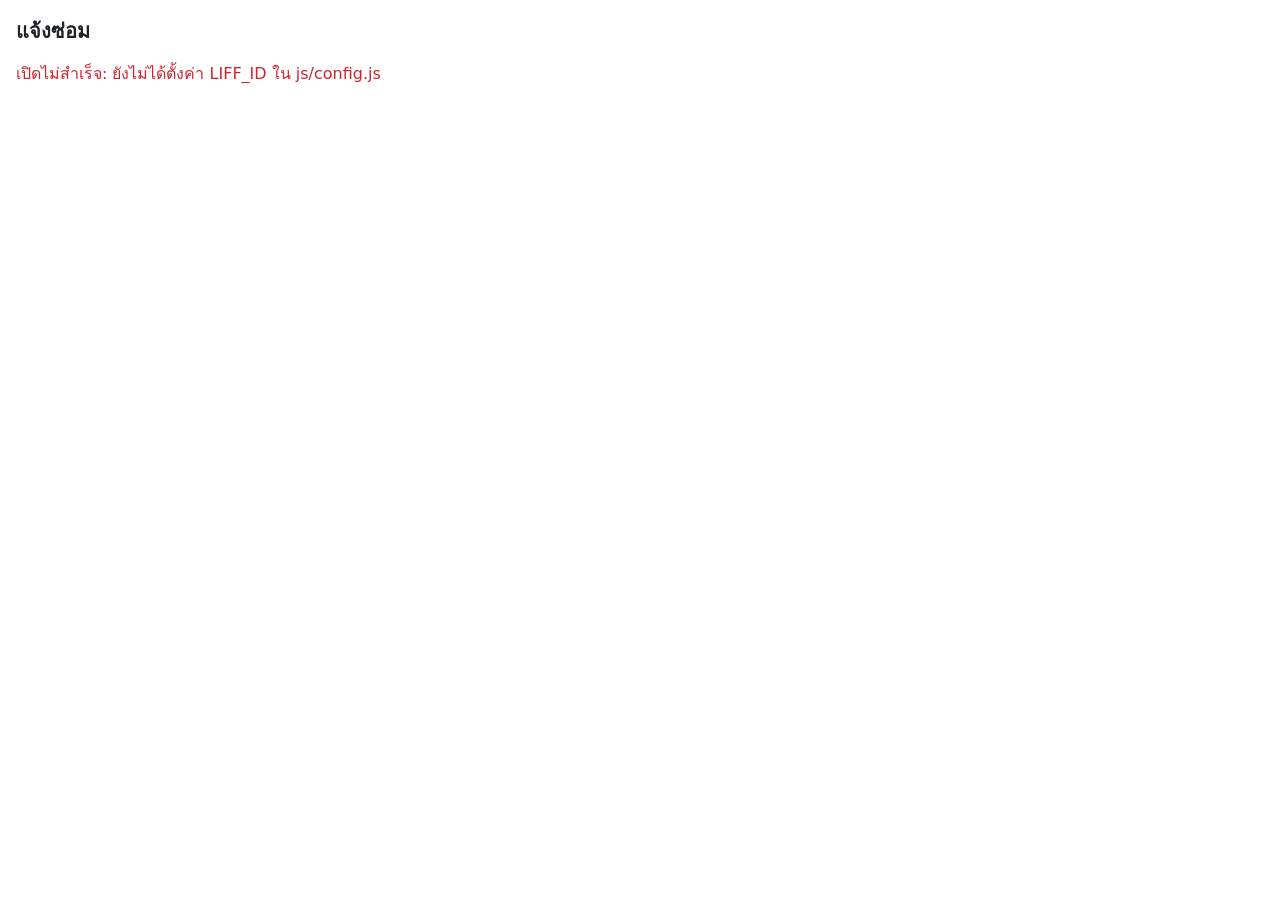
==== web/index.html @ 66e8cb42 "Add LIFF endpoint, ping page, shared liff/api helpers and page placeholders Co-Authored-By: Claude O" ====
<!doctype html>
<html lang="th">
<head>
  <meta charset="utf-8">
  <meta name="viewport" content="width=device-width, initial-scale=1">
  <title>แจ้งซ่อม</title>
  <link rel="stylesheet" href="css/app.css">
</head>
<body>
  <!-- LIFF endpoint: liff.init() redirects https://liff.line.me/{LIFF_ID}/<page>.html to that page. -->
  <h1>แจ้งซ่อม</h1>
  <p id="status" class="label">กำลังเปิด…</p>

  <script src="https://static.line-scdn.net/liff/edge/2/sdk.js"></script>
  <script src="js/config.js"></script>
  <script src="js/liff.js"></script>
  <script>
    initLiff()
      .then(function () {
        document.getElementById('status').textContent = 'พร้อมใช้งาน';
      })
      .catch(function (err) {
        const el = document.getElementById('status');
        el.textContent = 'เปิดไม่สำเร็จ: ' + err.message;
        el.className = 'err';
      });
  </script>
</body>
</html>
---- web/css/app.css ----
:root {
  --fg: #1f2328;
  --muted: #59636e;
  --bg: #ffffff;
  --card: #f6f8fa;
  --ok: #1a7f37;
  --err: #d1242f;
}

* { box-sizing: border-box; }

body {
  margin: 0;
  padding: 16px;
  font-family: system-ui, -apple-system, "Segoe UI", "Noto Sans Thai", sans-serif;
  color: var(--fg);
  background: var(--bg);
  line-height: 1.5;
}

h1 { font-size: 1.25rem; margin: 0 0 12px; }

.card {
  background: var(--card);
  border-radius: 8px;
  padding: 12px;
  margin-bottom: 12px;
  word-break: break-all;
}

.label { color: var(--muted); font-size: 0.875rem; }
.ok { color: var(--ok); }
.err { color: var(--err); }

button {
  font: inherit;
  padding: 10px 16px;
  border: 0;
  border-radius: 8px;
  background: #06c755;
  color: #fff;
}
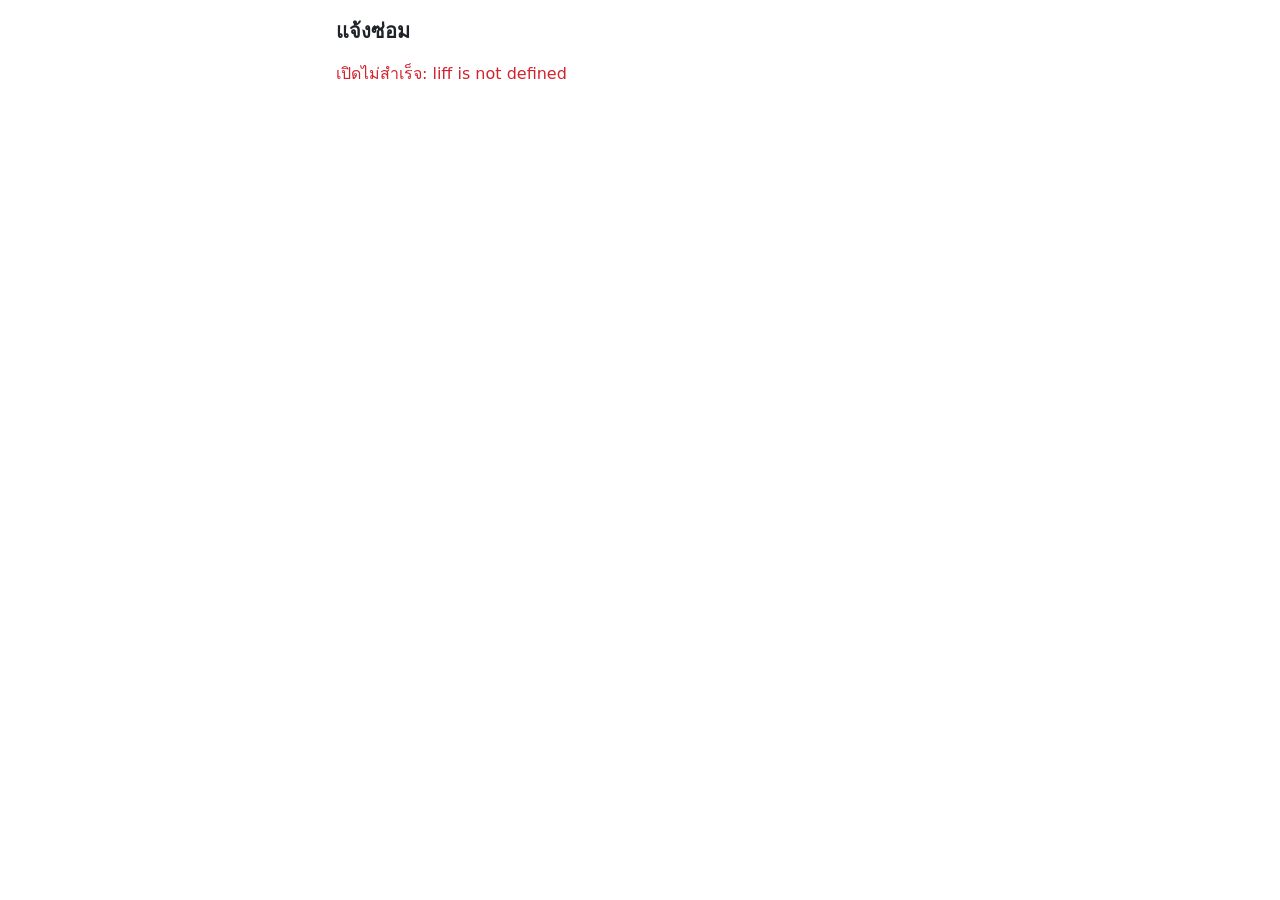
==== commit febc4604: "Speed up LIFF pages - Cache reference tabs (Branches, Areas, Categories, SLA, Vendors, Config) in Ca" ====
--- a/web/index.html
+++ b/web/index.html
@@ -3,6 +3,10 @@
 <head>
   <meta charset="utf-8">
   <meta name="viewport" content="width=device-width, initial-scale=1">
+  <!-- API calls go to script.google.com, then redirect to script.googleusercontent.com; LIFF init talks to api.line.me -->
+  <link rel="preconnect" href="https://script.google.com" crossorigin>
+  <link rel="preconnect" href="https://script.googleusercontent.com" crossorigin>
+  <link rel="preconnect" href="https://api.line.me" crossorigin>
   <title>แจ้งซ่อม</title>
   <link rel="stylesheet" href="css/app.css">
 </head>
--- a/web/css/app.css
+++ b/web/css/app.css
@@ -40,3 +40,79 @@
   background: #06c755;
   color: #fff;
 }
+
+/* --- LIFF pages --------------------------------------------------------------- */
+
+[hidden] { display: none !important; } /* otherwise .field/.btn display rules win */
+body { max-width: 640px; margin: 0 auto; font-size: 16px; }
+h2 { font-size: 1.05rem; margin: 20px 0 8px; }
+.muted { color: var(--muted); }
+.center { text-align: center; padding: 48px 0; }
+.center .btn { margin-top: 12px; }
+.visually-hidden { position: absolute; width: 1px; height: 1px; overflow: hidden; clip: rect(0 0 0 0); }
+
+.spinner {
+  width: 36px; height: 36px; margin: 0 auto 12px;
+  border: 4px solid var(--card); border-top-color: #06c755; border-radius: 50%;
+  animation: spin 0.8s linear infinite;
+}
+@keyframes spin { to { transform: rotate(360deg); } }
+
+.btn { display: block; width: 100%; min-height: 48px; font-weight: 600; margin-top: 8px; }
+.btn:disabled { opacity: 0.55; }
+.btn-secondary { background: #e6e9ee; color: var(--fg); }
+.btn-danger { background: var(--err); }
+.btn-row { display: flex; gap: 8px; }
+.btn-row .btn { flex: 1; }
+a.btn { text-align: center; text-decoration: none; line-height: 48px; padding: 0 16px; border-radius: 8px; background: #06c755; color: #fff; }
+a.btn.btn-secondary { background: #e6e9ee; color: var(--fg); }
+
+.field { display: block; margin-bottom: 14px; }
+.field .label { display: block; font-weight: 600; margin-bottom: 4px; }
+.field .hint { display: block; color: var(--muted); font-size: 0.85rem; margin-top: 2px; }
+input[type=text], input[type=tel], input[type=number], input[type=datetime-local], select, textarea {
+  width: 100%; font: inherit; padding: 10px 12px; min-height: 44px;
+  border: 1px solid #d0d7de; border-radius: 8px; background: #fff; color: var(--fg);
+}
+textarea { min-height: 88px; resize: vertical; }
+.invalid { border-color: var(--err) !important; box-shadow: 0 0 0 2px rgba(209, 36, 47, 0.2); }
+.choice { display: flex; align-items: center; gap: 10px; padding: 10px 12px; margin-bottom: 6px; border: 1px solid #d0d7de; border-radius: 8px; }
+.choice input { width: 20px; height: 20px; margin: 0; }
+
+.msg { margin: 8px 0; }
+.msg[hidden] { display: none; }
+
+.badge { display: inline-block; color: #fff; font-size: 0.75rem; font-weight: 700; padding: 2px 8px; border-radius: 6px; vertical-align: middle; }
+.status { display: inline-block; font-size: 0.8rem; font-weight: 600; padding: 2px 8px; border-radius: 6px; background: #e6e9ee; }
+.status-assigned, .status-new, .status-rejected { background: #fff1e0; color: #a14e00; }
+.status-accepted, .status-in_progress { background: #e3f0ff; color: #0b5cad; }
+.status-done { background: #f3e8ff; color: #6b21a8; }
+.status-closed { background: #e6f6ea; color: var(--ok); }
+
+.row { display: flex; justify-content: space-between; gap: 12px; padding: 6px 0; border-bottom: 1px solid #eef0f3; }
+.row .k { color: var(--muted); flex-shrink: 0; }
+.row .v { text-align: right; }
+
+.thumbs { display: grid; grid-template-columns: repeat(4, 1fr); gap: 6px; margin-bottom: 4px; }
+.thumbs:empty { display: none; }
+.thumb { position: relative; aspect-ratio: 1; }
+.thumb img, .photos img { width: 100%; height: 100%; object-fit: cover; border-radius: 6px; background: var(--card); }
+.thumb-remove { position: absolute; top: 2px; right: 2px; width: 28px; height: 28px; padding: 0; border-radius: 50%; background: rgba(0, 0, 0, 0.6); }
+.photos { display: grid; grid-template-columns: repeat(2, 1fr); gap: 6px; }
+.photos a { aspect-ratio: 1; display: block; }
+
+.tabs { display: flex; gap: 6px; overflow-x: auto; margin-bottom: 10px; }
+.tabs button { background: #e6e9ee; color: var(--fg); white-space: nowrap; padding: 8px 14px; }
+.tabs button.active { background: #06c755; color: #fff; }
+
+.job-item { display: block; color: inherit; text-decoration: none; }
+.job-item .title { font-weight: 600; margin: 4px 0; }
+.job-item .meta { color: var(--muted); font-size: 0.85rem; }
+
+.timeline { list-style: none; padding: 0; margin: 0; }
+.timeline li { padding: 6px 0 6px 14px; border-left: 2px solid #d0d7de; font-size: 0.9rem; }
+.timeline .when { color: var(--muted); font-size: 0.8rem; }
+
+.part { border: 1px solid #d0d7de; border-radius: 8px; padding: 10px; margin-bottom: 8px; }
+.part-grid { display: grid; grid-template-columns: 1fr 1fr; gap: 8px; }
+.panel { border-top: 1px solid #eef0f3; margin-top: 16px; padding-top: 8px; }
